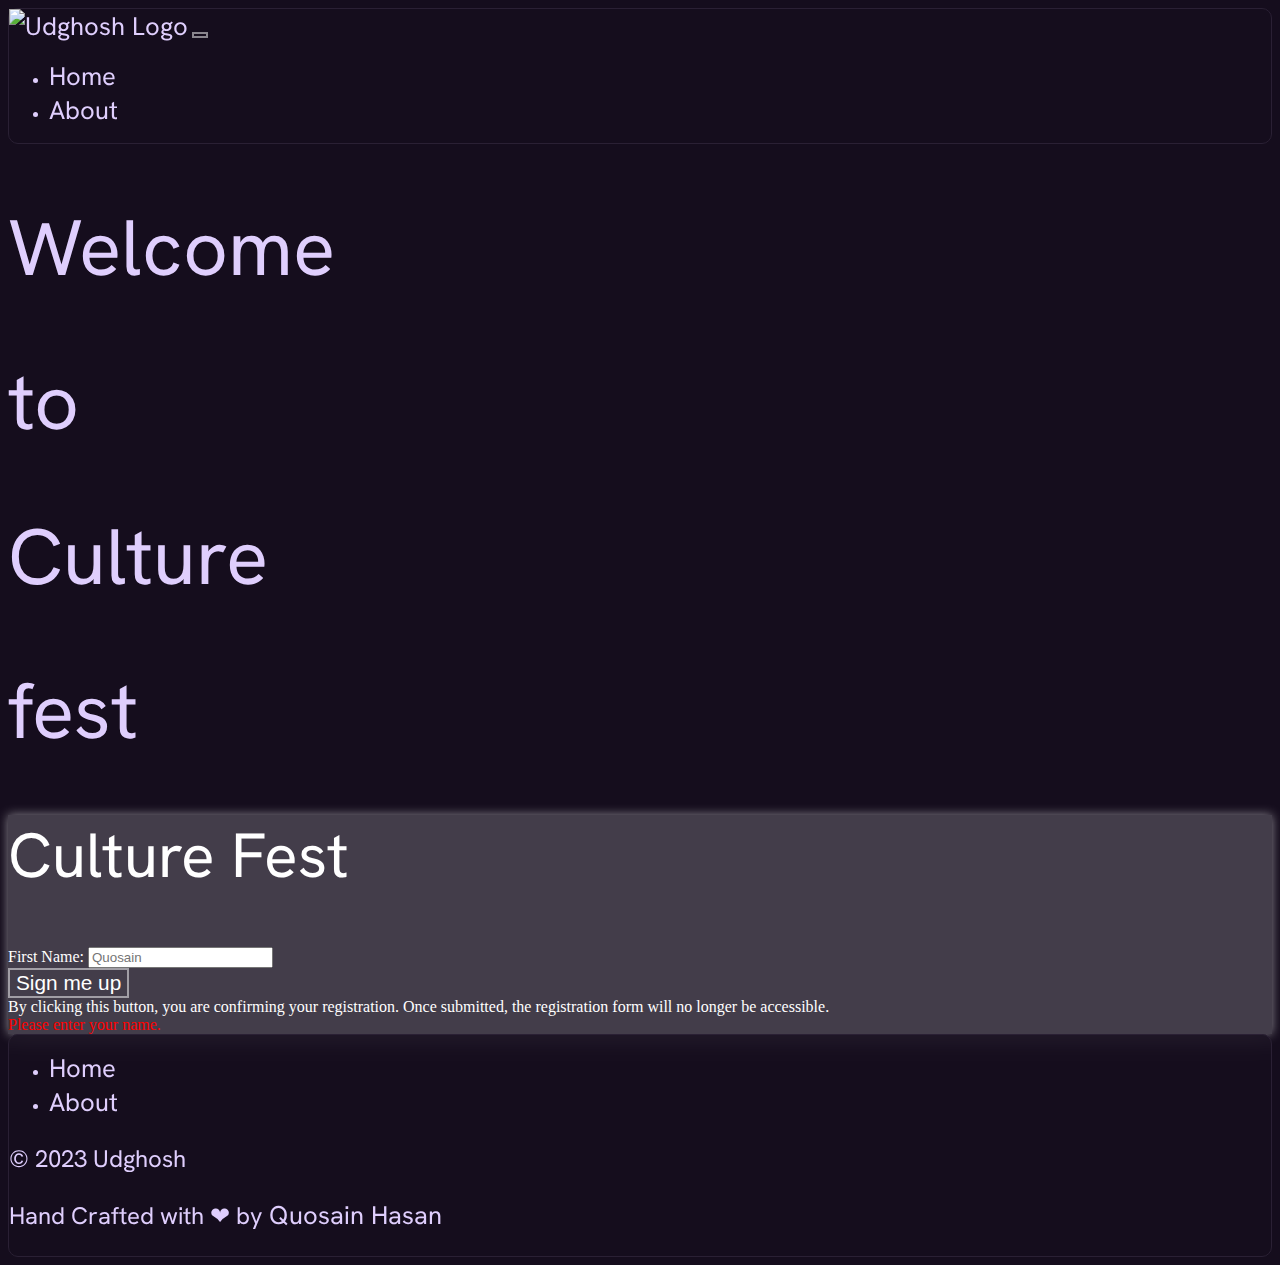
==== sinCultural.html @ df03c157 "Update sinCultural.html" ====
<!DOCTYPE html>
<html>
<head>
  <title>Signup for Culture fest</title>
  <link rel="shortcut icon" href="./image/UdFavicon.png" type="image/x-icon">
  <link rel="preconnect" href="https://fonts.googleapis.com">
  <link rel="preconnect" href="https://fonts.gstatic.com" crossorigin>
  <link href="https://fonts.googleapis.com/css2?family=Hanken+Grotesk&display=swap" rel="stylesheet">
  <link href="https://cdn.jsdelivr.net/npm/bootstrap@5.3.2/dist/css/bootstrap.min.css" rel="stylesheet" integrity="sha384-T3c6CoIi6uLrA9TneNEoa7RxnatzjcDSCmG1MXxSR1GAsXEV/Dwwykc2MPK8M2HN" crossorigin="anonymous">
  <link rel="stylesheet" href="./style.css">
</head>
<body>
    <nav class="navbar navbar-expand-lg transprent sticky-top">
        <div class="container-fluid">
          <a class="navbar-brand" href="./index.html"><img src="./image/UdFavicon.png" alt="Udghosh Logo" width="100px"></a>
          <button class="navbar-toggler" type="button" data-bs-toggle="collapse" data-bs-target="#navbarSupportedContent" aria-controls="navbarSupportedContent" aria-expanded="false" aria-label="Toggle navigation">
            <span class="navbar-toggler-icon" style="background-color: #dfcefd;"></span>
          </button>
          <div class="collapse navbar-collapse" id="navbarSupportedContent">
            <ul class="navbar-nav me-auto mb-2 mb-lg-0">
              <li class="nav-item">
                <a class="nav-link active" aria-current="page" href="./index.html">Home</a>
              </li>
              <li class="nav-item">
                <a class="nav-link" href="#">About</a>
              </li>
            </ul>
          </div>
        </div>
    </nav>
  <div id="content">
    <div class="container py-5">
        <div class="row">
            <div class="col">
              <h1 class="mbr-section-title mbr-fonts-style mb-3 display-1 text-wrap">Welcome</h1>
              <h1 class="mbr-section-title mbr-fonts-style mb-3 display-1">to</h1>
              <h1 class="mbr-section-title mbr-fonts-style mb-3 display-1">Culture</h1>
              <h1 class="mbr-section-title mbr-fonts-style mb-3 display-1">fest</h1>
            </div>
            <div class="col">
                <div class="h-100 p-5 glass-card rounded-3">
                    <h2>Culture Fest</h2>
                    <form action="#">
                        <label for="emailInput">First Name:</label>
                        <input type="Name" id="emailInput" class="form-control" name="emailInput" placeholder="Quosain" required>
                        <br>
                        <button id="submit" class="btn" type="button" style="font-size: 1.3rem !important;">Sign me up</button>
                        <br>
                        <div class="mt-3">
                            <label class="form-check-label" for="flexCheckDefault">
                                By clicking this button, you are confirming your registration. Once submitted, the registration form will no longer be accessible.
                        </label>
                        </div>
                        <div class="mt-3">
                            <label id="err" class="form-check-label d-none" for="flexCheckDefault" style="color: red;">
                                Please enter your name.
                        </label>
                        </div>
                    </form>
                  </div>
            </div>
        </div>
    
    </div>
    
  </div>

  <div class="transprent my-5">
    <div class="container">
      <footer class="py-3 mt-4">
        <ul class="nav justify-content-center border-bottom pb-3 mb-3">
          <li class="nav-item"><a href="./index.html" class="nav-link px-2 text-white">Home</a></li>
          <li class="nav-item"><a href="#" class="nav-link px-2 text-white">About</a></li>
        </ul>
        <p class="text-center text-white">© 2023 Udghosh</p>
        <p class="text-center text-white">Hand Crafted with ❤ by <a class="quo" href="https://quosainhasan.github.io/cv/" target="_blank" rel="noopener noreferrer">Quosain Hasan</a></p>
      </footer>
    </div>
</div>


  <!-- Include jQuery from CDN -->
  <script src="https://ajax.googleapis.com/ajax/libs/jquery/3.7.1/jquery.min.js"></script>
    <script src="https://cdn.jsdelivr.net/npm/bootstrap@5.3.2/dist/js/bootstrap.bundle.min.js" integrity="sha384-C6RzsynM9kWDrMNeT87bh95OGNyZPhcTNXj1NW7RuBCsyN/o0jlpcV8Qyq46cDfL" crossorigin="anonymous"></script>

  <script>
    $(document).ready(function() {
      // Check if the user's email is already stored in localStorage
      var storedEmail = localStorage.getItem("userEmail");

      if (storedEmail) {
        // Email exists in localStorage, redirect to a different page
        window.location.href = "./thankCul.html"; // Replace with your desired page URL
      } else {
        // Email doesn't exist in localStorage, show the current page content

        // Add an event handler to a form (assuming user submits their email)
        $("#submit").click(function(event) {

          event.preventDefault(); // Prevent form submission

          var userEmail = $("#emailInput").val();

          // Store the user's email in localStorage
          localStorage.setItem("userEmail", userEmail);

          // Redirect to a different page
          window.location.href = "./test.html"; // Replace with your desired page URL
        });
      }
    });
  </script>
</body>
</html>
---- style.css ----
/*  */

body{
    background-color: #150d1d;
    color: #dfcefd;
}

h1,h2,h3,h4,h5,h6,p,a{
    font-family: 'Hanken Grotesk', sans-serif;
    font-weight: 400;
}

h1{
    font-size: 4.9rem !important;
}

h2{
    font-size: 3.9rem !important;
}

p{
    font-size: 1.5rem !important;
}

.hehe{
    font-size: 1.9rem !important;
}

a{
    color: #dfcefd !important;
    font-size: 1.6rem !important;
    text-decoration: none;
}

a>span{
    color: #dfcefd !important;
}

/* Base button styles */
button {
    background: transparent !important; /* Set a transparent background */
    border: 2px solid rgba(255, 255, 255, 0.5) !important; /* Add a translucent white border */
    color: #fff !important; /* Text color */
    font-size: 1.6rem !important; /* Adjust font size as needed */
    cursor: pointer !important;
    transition: background 0.3s ease, color 0.3s ease, border-color 0.3s ease !important;
}
  
  /* Hover effect */
button:hover {
    background: rgba(255, 255, 255, 0.2) !important; /* Semi-transparent white background on hover */
    border-color: rgba(255, 255, 255, 0.8) !important; /* Increase border opacity on hover */
    color: #fff !important; /* Text color on hover */
    box-shadow: 0 0 10px rgba(255, 255, 255, 0.5) !important; /* Add a subtle glow on hover */
}


.glass-card{
    background: rgba(255, 255, 255, 0.2) !important; /* Semi-transparent white background on hover */
    border-color: rgba(255, 255, 255, 0.8) !important; /* Increase border opacity on hover */
    color: #fff !important; /* Text color on hover */
    box-shadow: 0 0 10px rgba(255, 255, 255, 0.5) !important; /* Add a subtle glow on hover */   
}



.transprent{
    background-color: rgba(21, 13, 29, 0.5)!important;
    backdrop-filter: blur(10px) !important;
    border: 1px solid #2a2034 !important;
    border-radius: 10px !important;
    min-height: 90px !important;
    margin: 0 auto !important;
    z-index: 1030;
    /* padding: 2vh 0 2vh 0 !important; */
}
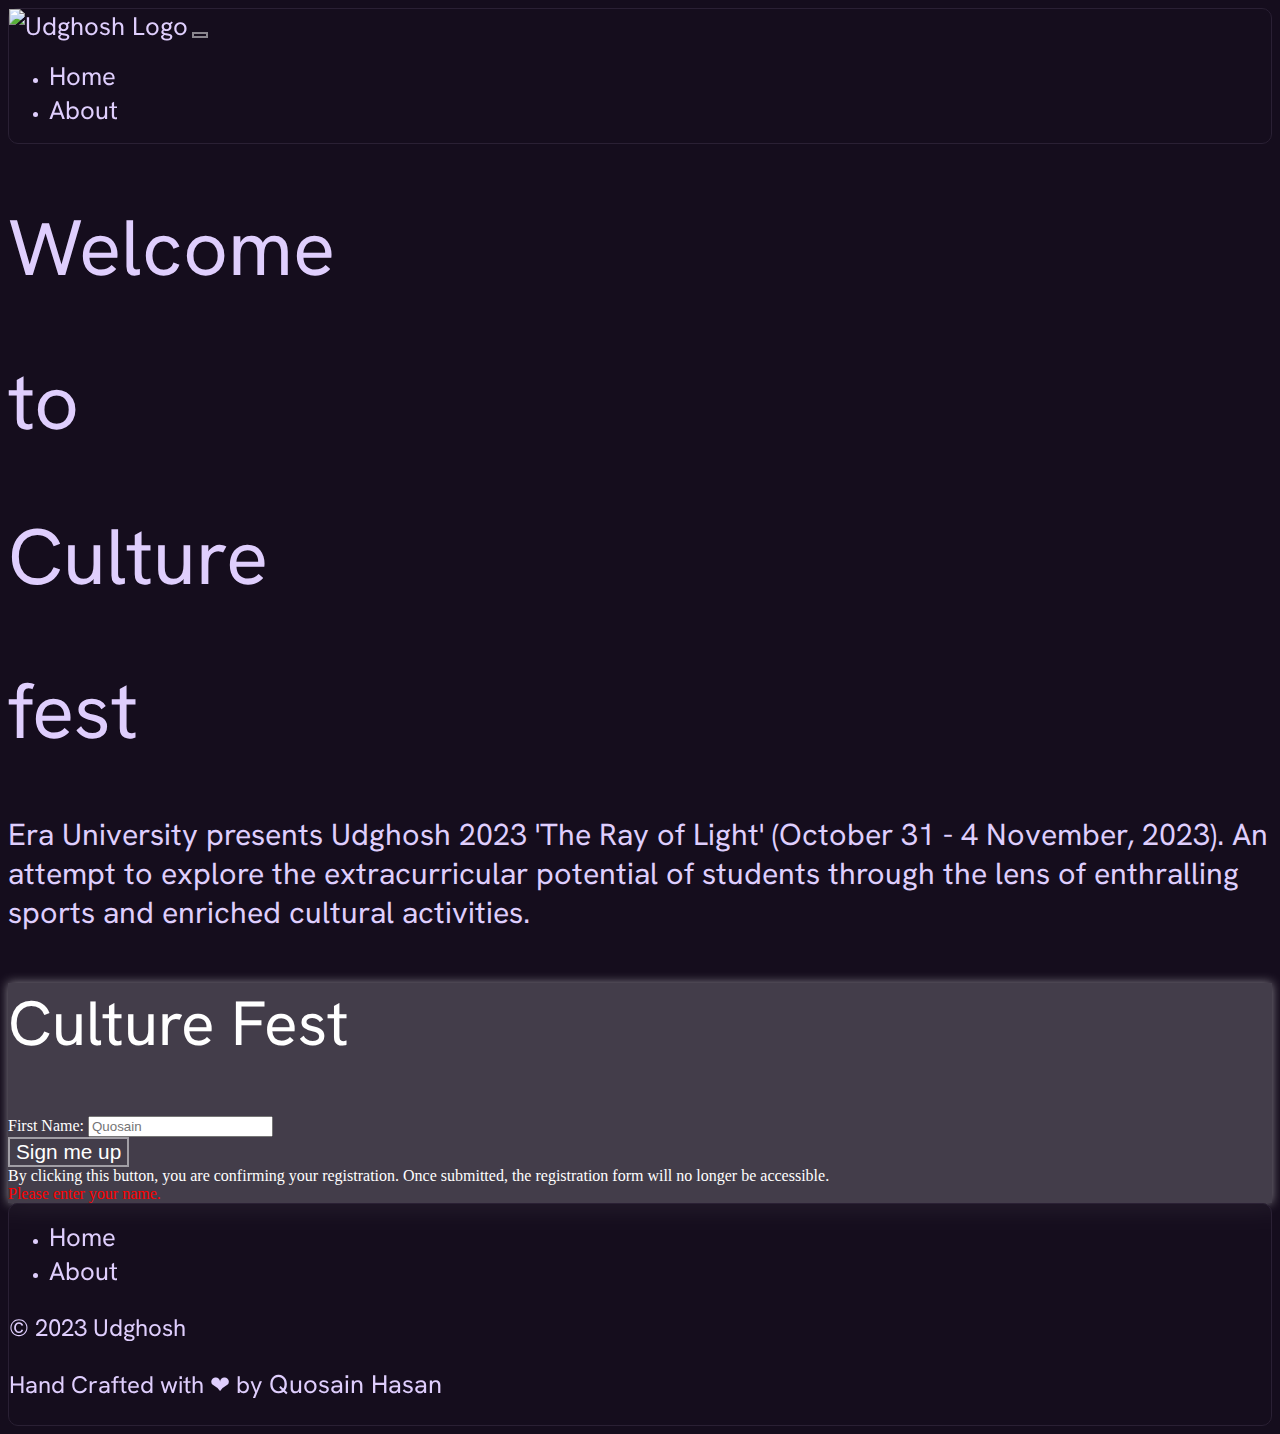
==== commit f401922e: "Update sinCultural.html" ====
--- a/sinCultural.html
+++ b/sinCultural.html
@@ -28,15 +28,24 @@
           </div>
         </div>
     </nav>
+    <div class="container py-5">
+      <div class="row">
+          <div class="col">
+            <h1 class="mbr-section-title mbr-fonts-style mb-3 display-1 text-wrap">Welcome</h1>
+            <h1 class="mbr-section-title mbr-fonts-style mb-3 display-1">to</h1>
+            <h1 class="mbr-section-title mbr-fonts-style mb-3 display-1">Culture</h1>
+            <h1 class="mbr-section-title mbr-fonts-style mb-3 display-1">fest</h1>
+          </div>
+          <div class="col">
+            <p class="mbr-text mt-3 mx-5 mbr-fonts-style fs-4 mt-5 hehe">
+              Era University presents Udghosh 2023 'The Ray of Light' (October 31 - 4 November, 2023). An attempt to explore the extracurricular potential of students through the lens of enthralling sports and enriched cultural activities.
+            </p>
+          </div>
+      </div>
+    </div>
   <div id="content">
     <div class="container py-5">
         <div class="row">
-            <div class="col">
-              <h1 class="mbr-section-title mbr-fonts-style mb-3 display-1 text-wrap">Welcome</h1>
-              <h1 class="mbr-section-title mbr-fonts-style mb-3 display-1">to</h1>
-              <h1 class="mbr-section-title mbr-fonts-style mb-3 display-1">Culture</h1>
-              <h1 class="mbr-section-title mbr-fonts-style mb-3 display-1">fest</h1>
-            </div>
             <div class="col">
                 <div class="h-100 p-5 glass-card rounded-3">
                     <h2>Culture Fest</h2>
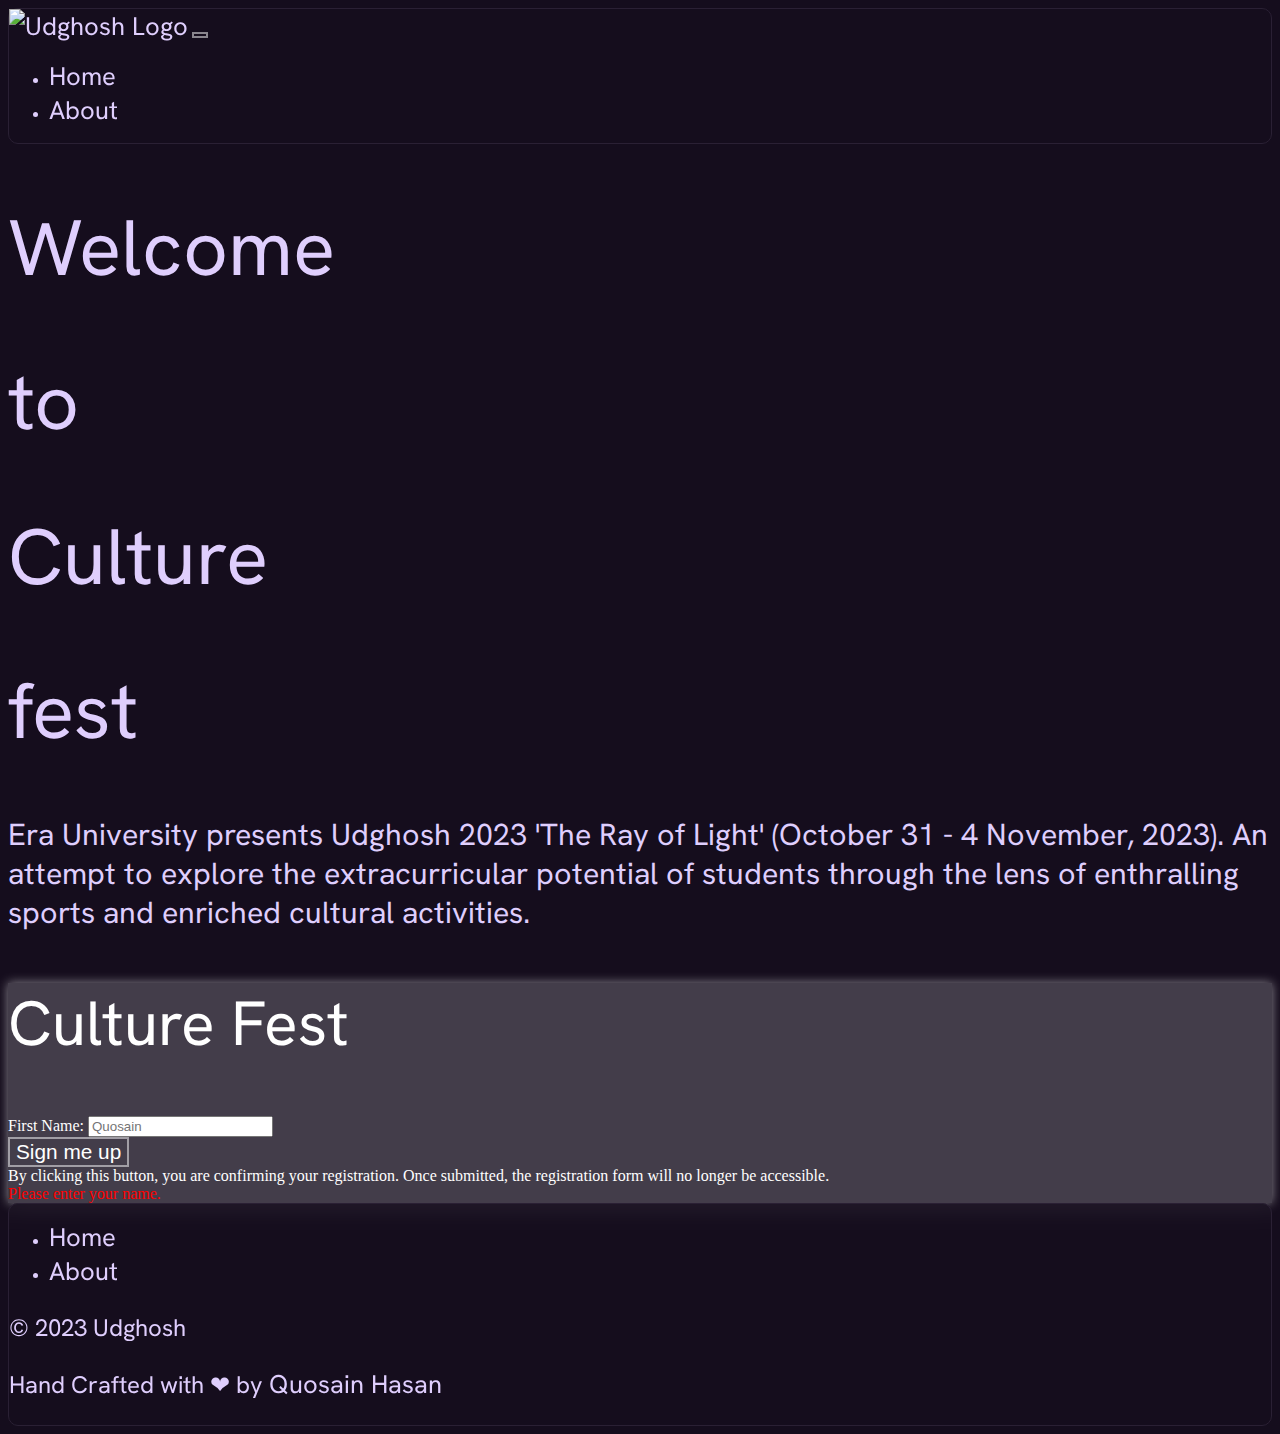
==== commit 57654660: "Update sinCultural.html" ====
--- a/sinCultural.html
+++ b/sinCultural.html
@@ -1,13 +1,15 @@
 <!DOCTYPE html>
 <html>
 <head>
-  <title>Signup for Culture fest</title>
-  <link rel="shortcut icon" href="./image/UdFavicon.png" type="image/x-icon">
-  <link rel="preconnect" href="https://fonts.googleapis.com">
-  <link rel="preconnect" href="https://fonts.gstatic.com" crossorigin>
-  <link href="https://fonts.googleapis.com/css2?family=Hanken+Grotesk&display=swap" rel="stylesheet">
-  <link href="https://cdn.jsdelivr.net/npm/bootstrap@5.3.2/dist/css/bootstrap.min.css" rel="stylesheet" integrity="sha384-T3c6CoIi6uLrA9TneNEoa7RxnatzjcDSCmG1MXxSR1GAsXEV/Dwwykc2MPK8M2HN" crossorigin="anonymous">
-  <link rel="stylesheet" href="./style.css">
+    <meta charset="UTF-8">
+    <meta name="viewport" content="width=device-width, initial-scale=1.0">
+    <title>Signup for Culture fest</title>
+    <link rel="shortcut icon" href="./image/UdFavicon.png" type="image/x-icon">
+    <link rel="preconnect" href="https://fonts.googleapis.com">
+    <link rel="preconnect" href="https://fonts.gstatic.com" crossorigin>
+    <link href="https://fonts.googleapis.com/css2?family=Hanken+Grotesk&display=swap" rel="stylesheet">
+    <link href="https://cdn.jsdelivr.net/npm/bootstrap@5.3.2/dist/css/bootstrap.min.css" rel="stylesheet" integrity="sha384-T3c6CoIi6uLrA9TneNEoa7RxnatzjcDSCmG1MXxSR1GAsXEV/Dwwykc2MPK8M2HN" crossorigin="anonymous">
+    <link rel="stylesheet" href="./style.css">
 </head>
 <body>
     <nav class="navbar navbar-expand-lg transprent sticky-top">
@@ -30,13 +32,13 @@
     </nav>
     <div class="container py-5">
       <div class="row">
-          <div class="col">
+          <div class="col-lg-6 col-md-12">
             <h1 class="mbr-section-title mbr-fonts-style mb-3 display-1 text-wrap">Welcome</h1>
             <h1 class="mbr-section-title mbr-fonts-style mb-3 display-1">to</h1>
             <h1 class="mbr-section-title mbr-fonts-style mb-3 display-1">Culture</h1>
             <h1 class="mbr-section-title mbr-fonts-style mb-3 display-1">fest</h1>
           </div>
-          <div class="col">
+          <div class="col-lg-6 col-md-12">
             <p class="mbr-text mt-3 mx-5 mbr-fonts-style fs-4 mt-5 hehe">
               Era University presents Udghosh 2023 'The Ray of Light' (October 31 - 4 November, 2023). An attempt to explore the extracurricular potential of students through the lens of enthralling sports and enriched cultural activities.
             </p>
@@ -51,7 +53,7 @@
                     <h2>Culture Fest</h2>
                     <form action="#">
                         <label for="emailInput">First Name:</label>
-                        <input type="Name" id="emailInput" class="form-control" name="emailInput" placeholder="Quosain" required>
+                        <input type="text" id="emailInput" class="form-control" name="emailInput" placeholder="Quosain" required>
                         <br>
                         <button id="submit" class="btn" type="button" style="font-size: 1.3rem !important;">Sign me up</button>
                         <br>
